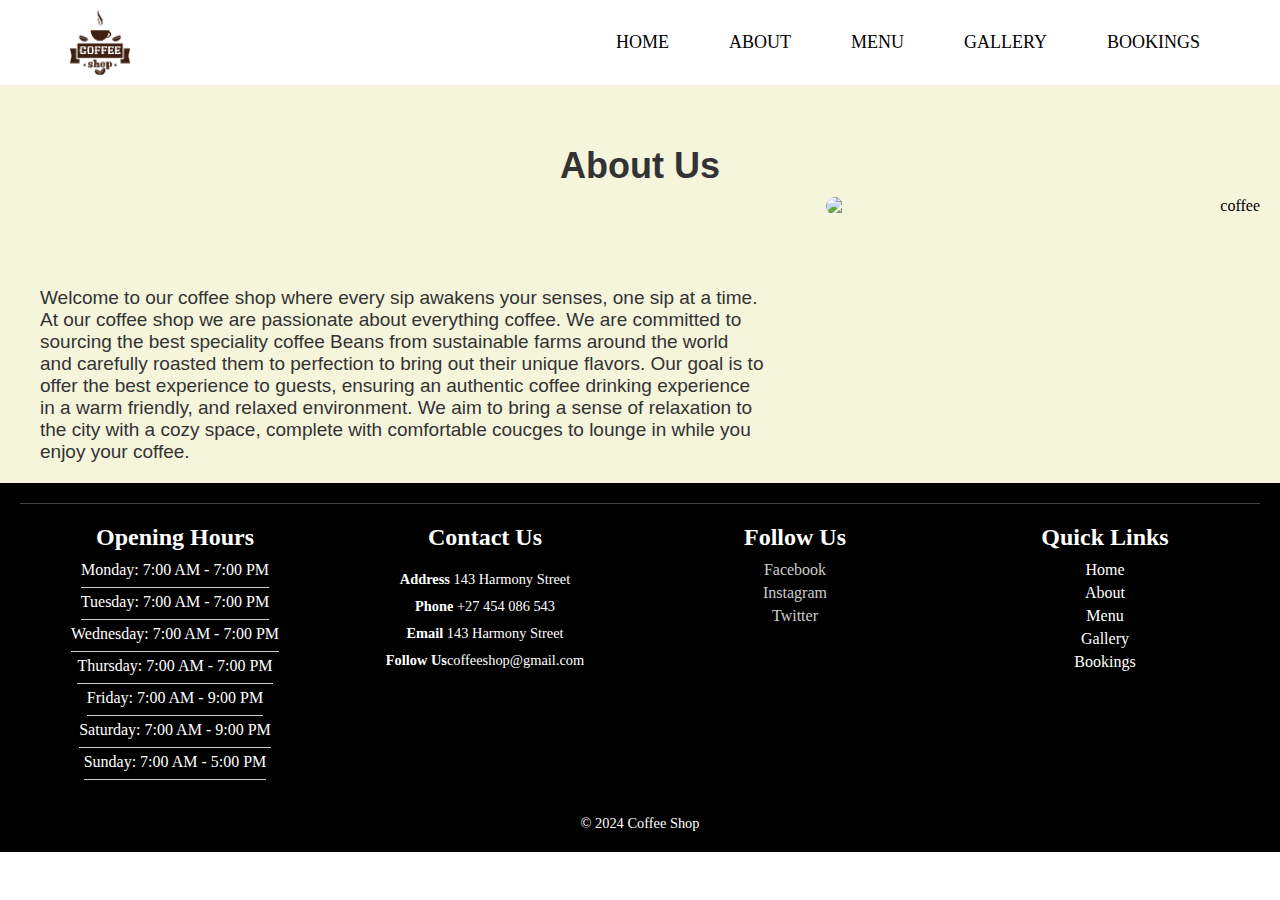
==== about.html @ 54b4dcb0 "Poe _Wede" ====
<!DOCTYPE html>
<html lang="en">

<head>
    <meta charset="UTF-8">
    <meta name="viewport" content="width=device-width, initial-scale=1.0">
    <link rel="stylesheet" href="styles.css">
    <title>About Us</title>
</head>

<body>


    <header>
        <nav class="nav container flex">
            <div class="nav_logo">
                <a href="#">
                    <img src="/_images/logo/brandImg1.png" alt="Logo">
                </a>
            </div>
            <ul class="nav_links flex">
                <li><a href="index.html" class="nav-link active-navlink">Home</a></li>
                <li><a href="about.html" class="nav-link">About</a></li>
                <li><a href="menu.html" class="nav-link">Menu</a></li>
                <li><a href="gallery.html" class="nav-link">Gallery</a></li>
                <li><a href="bookings.html" class="nav-link">Bookings</a></li>
            </ul>

            <div class="mobile-menu-icon" onclick="toggleMenu()">☰</div>
        </nav>
    </header>







    <section class="abouts">
        <h1>About Us</h1>
        <div class="content">
            <p>Welcome to our coffee shop where every sip awakens your senses, one sip at a time.
                At our coffee shop we are passionate about everything coffee. We are committed to sourcing the best
                speciality coffee Beans
                from sustainable farms around the world and carefully roasted them to perfection to bring out their
                unique flavors.
                Our goal is to offer the best experience to guests, ensuring an authentic coffee drinking experience in
                a warm friendly, and relaxed environment.
                We aim to bring a sense of relaxation to the city with a cozy space, complete with comfortable coucges
                to
                lounge in while you enjoy your coffee.
            </p>
            <div class="image_section">
                <img src="_images/top/about_coffee.png" alt="coffee">
            </div>
        </div>
    </section>







    <!-- Footer -->

    <footer class="footer-container">
        <div class="footer-content">
            <div class="hours">
                <h2 id="contact">Opening Hours</h2>
                <ul>
                    <li>Monday: 7:00 AM - 7:00 PM</li>
                    <li>Tuesday: 7:00 AM - 7:00 PM</li>
                    <li>Wednesday: 7:00 AM - 7:00 PM</li>
                    <li>Thursday: 7:00 AM - 7:00 PM</li>
                    <li>Friday: 7:00 AM - 9:00 PM</li>
                    <li>Saturday: 7:00 AM - 9:00 PM</li>
                    <li>Sunday: 7:00 AM - 5:00 PM</li>
                </ul>
            </div>

            <div class="contacts">
                <h2>Contact Us</h2>
                <p><strong>Address</strong> 143 Harmony Street</p>
                <p><strong>Phone</strong> +27 454 086 543 </p>
                <p><strong>Email</strong> 143 Harmony Street</p>
                <p><strong>Follow Us</strong>coffeeshop@gmail.com</p>
            </div>

            <div class="icons">
                <h2>Follow Us</h2>

                <ul>
                    <li><a href="#">Facebook</a></li>
                    <li><a href="#">Instagram</a></li>
                    <li><a href="#">Twitter</a></li>
                </ul>
            </div>


            <div class="bottom-links">
                <h2>Quick Links</h2>
                <ul>
                    <li><a href="#home">Home</a></li>
                    <li><a href="#about">About</a></li>
                    <li><a href="#menu">Menu</a></li>
                    <li><a href="#gallery">Gallery</a></li>
                    <li><a href="#booking">Bookings</a></li>

                </ul>
            </div>
        </div>

        <div class="copy">
            <p>&copy; 2024 Coffee Shop</p>
        </div>

    </footer>

    <script src="js/script.js"></script>
</body>

</html>
---- styles.css ----
/* General page reset */
* {
    margin: 0;
    padding: 0;
    box-sizing: border-box;
}


/* Header */



header {
    top: 0;
    width: 100%;
    background-color: white;
    z-index: 10;
    box-shadow: 0 4px 10px rgba(0, 0, 0, 0.1);
}

nav {
    display: flex;
    justify-content: space-between;
    align-items: center;
    padding: 10px 30px;
    max-width: 1200px;
    margin: 0 auto;
}
.nav_logo img {
    max-width: 60px;
    height: auto;
}

.nav_links {
    display: flex;
    justify-content: center;
    align-items: center;
    gap: 40px;
    list-style-type: none;
}

.nav_links a {
    color: #000000;
    font-size: 18px;
    text-transform: uppercase;
    text-decoration: none;
    padding: 10px;
    font-weight: 500;
}


.nav_links a:hover {
    border-bottom: 2px solid rgba(142, 87, 5, 0.773);
}






/* Home Section */


/* Optional: Fade effect */
.fade {
    animation: fadeEffect 1.5s;
}
@keyframes fadeEffect {
    from {
        opacity: 0.4;
    }
    to {
        opacity: 1;
    }
}



/* Slideshow container */

.slideshow-container{
    position: relative;
    margin: auto;
}

.overlay-text {
    position: absolute;
    top: 50%;
    left: 50%;
    transform: translate(-50% -50%);
    text-align: center;
    color: #f2f2f2;
    font-family: Arial, sans-serif;
}






/* Text styling */
.homeTitle {
    font-size: 40px;
    line-height: 1.2;
    margin: 10px 0;
}

.homeSubtitle {
    font-size: 18px;
    margin-bottom: 10px;
}

.button {
    background-color: #241304;
    padding: 0.7rem 1.5rem;
    border-radius: 5px;
    color: #ccc;
    font-size: 18px;
    margin-top: 1rem;
    display: inline-block;
    text-decoration: none;
}



/* Responsive styling */
@media only screen and (max-width: 768px) {
.homeTitle {
    font-size: 32px;
}
.homeSubtitle {
    font-size: 16px;
}

.button {
    font-size: 16px;
}
   
}



/* Booking Form */

/* Center heading and adjust its color */

h1 {
    text-align: center;
    padding-top: 40px;
    color: #333;
}

form {
    width: 100%;
    max-width: 600px;
    padding: 20px;
    background-color: #fff;
    border-radius: 1px;
}


/* Set form to fullscreen layout */
.booking-form {
    display: flex;
    justify-content: center;
}







/* Input, select, and textarea styling for fullscreen layout */
input[type="text"],
input[type="password"],
input[type="email"],
input[type="tel"],
input[type="date"],
input[type="number"],
select,
textarea {
    width: 100%;
    padding: 10px;
    margin: 5px 0;
    border: 1px solid #ccc;
    border-radius: 5px;
    font-size: 16px;
    box-sizing: border-box;
}

textarea {
    resize: vertical;
}




/* Button styling */
input[type="submit"],
input[type="reset"],
button {
    width: 100%;
    background-color: #007bff;
    color: #fff;
    border: none;
    border-radius: 5px;
    padding: 10px 20px;
    cursor: pointer;
    font-size: 16px;
    margin-top: 10px;
}

input[type="submit"]:hover,
input[type="reset"]:hover,
button:hover {
    background-color: #0056b3;
}

/* Error message styling */

.error-message {
    color: red;
    font-size: 14px;
    margin-top: 5px;
}





/* Gallery Section */

.gallery {
    padding: 4rem 0;
    background-color: white;
    text-align: center;
}
.gallery-container {
    display: flex;
    flex-wrap: wrap;
    gap: 1.5rem;
    justify-content: center;
}

.gallery-item {
    background-color: #fff;
    padding: 1rem;
    border-radius: 8px;
    width: 250px;
    box-shadow: 0 2px 10px rgba(0, 0, 0, 0.1);
}

.gallery-item img {
    width: 100%;
    border-radius: 8px;
}

.gallery-item p {
    margin: 1rem;
    font-size: 16px;
    color: #333;
}






/* Styling the Top Category Images */




.menu h1 {
    font-size: 40px;
    color: #422c1c;
    padding-top: 30px;
}


.menu p {
    padding: 20px;
    font-size: 20px;
    font-style: italic;
    font-weight: bold;
}

.menu h2 {
    font-size: 30px;
    padding-top: 30px;
    padding-bottom: 30px;
    color: #422c1c;
}

.menu {
    text-align: center;
}

.top-category-container {
    display: flex;
    justify-content: center;
    gap: 10%;
}

.top-menu {
    text-align: center;
    max-width: 300px;
}


.top-menu img {
    width: 100%;
    height: auto;
    max-width: 450px;
    margin-bottom: 20px;
    gap: 20px;
}

.description {
    font-size: 20px;
    color: #0a0a0a;
    margin-top: 0;
}




/* Styling the menu card*/


.coffee-menu-container {
    background-image: url(https://cdn.freecodecamp.org/curriculum/css-cafe/beans.jpg);
    font-family: sans-serif;
    padding: 20px;
    background-color: #030303;
}



.coffee-menu-container::before {
    background: rgba(0, 0, 0, 0.5);
}

.coffee-menu h1,
.coffee-menu h2,
.coffee-menu p {
    text-align: center;

}


.footer-info h1,
.footer-info h2,
.footer-info p {
    text-align: center;
    color: #422c1c;
}

.coffee-menu {
    width: 80%;
    background-color: burlywood;
    margin-left: auto;
    margin-right: auto;
    padding: 20px;
    max-width: 500px;
}

img {
    display: block;
    margin-left: auto;
    margin-right: auto;
}


.menu-divider {
    height: 2px;
    background-color: brown;
    border: none;
}

.bottom-line {
    margin-top: 25px;
}

.item {
    display: flex;
    justify-content: space-between;
    align-items: center;
    padding: 10px 0;
}


.item .flavor,
.item .dessert {
    text-align: left;
    flex: 1;
}

.item .price {
    text-align: right;
    margin-left: 20px;
}

.footer-info {
    font-size: 14px;
}

.address {
    margin-bottom: 5px;
}



/* Testimonials Section */


/* Testimonials Section */


.testimonials {
    padding: 50px 20px;
    background-color: #f5f5dc;
    text-align: center;
}


.testimonials h1 {
    font-family: Arial, Helvetica, sans-serif;
    font-size: 40px;
    margin-bottom: 40px;
    color: #333;
    padding-bottom: 20px;
}





/* Container for Testimonials */


.testimonials-container {
    display: flex;
    justify-content: space-around;
    flex-wrap: wrap;
    gap: 30px;
}

.testimonial {
    background-color: white;
    border-radius: 10px;
    box-shadow: 0 4px 8px rgba(0, 0, 0, 0.1);
    padding: 20px;
    width: 250px;
    text-align: center;
}

.testimonial img {
    width: 80px;
    height: 80px;
    border-radius: 50%;
    margin-bottom: 20px;
    object-fit: cover;
}



.testimonial blockquote {
    font-style: italic;
    font-size: 16px;
    margin: 15px 0;
    color: #666;
}




.testimonial .customer-name {
    font-weight: bold;
    color: #333;
    margin-top: 10px;
}





/* Styling About Us Page */



.abouts {
    padding: 20px;
    background-color: #f5f5dc;
}


.abouts h1 {
    font-size: 36px;
    font-family: Arial, Helvetica, sans-serif;
    text-align: center;
    margin-bottom: 10px;
    padding-top: 40px;
}


.abouts .content {
    display: flex;
    align-items: flex-start;
    justify-content: space-between;
}


.abouts p {
    width: 60%;
    font-size: 19px;
    line-height: 1, 6;
    font-family: Arial, Helvetica, sans-serif;
    color: #333;
    text-align: left;
    margin: 0;
    padding-left: 20px;
    padding-top: 90px;
}


  .image_section {
    width: 35%;
    text-align: right;
  }

.image_section img {
    width: 100%;
    border-radius: 10px;
    display: block;
}




/* Styling the Footer */

footer {
    background: rgba(0, 0, 0, 0.16);
    color: #fff;
    text-align: center;
    padding: 20px 0;
    forced-color-adjust: auto;
}


footer ul.social-icons {
    list-style: none;
    padding: 0;
    display: flex;
    justify-content: flex;
    justify-content: center;
    margin: 10px 0;
}

footer ul.social-icons li {
    margin: 0 10px;
}

footer ul.social-icons li a {
    color: #fff;
    text-decoration: none;
    font-size: 1.5rem;
}

footer p {
    margin: 10px 0 0;
    font-size: 0.9rem;
}


.hours li {
    margin-bottom: 8px;
    border-bottom: 1px solid #ccc;
    padding-bottom: 8px;
    display: inline-block;
}


.footer-container {
    background-color: #000000;
    color: #fff;
    padding: 20px;
    text-align: center;
}
.footer-content {
    display: flex;
    justify-content: flex-start;
    align-items: flex-start;
    flex-wrap: wrap;
    padding: 20px 0;
    border-top: 1px solid #444;
}




.footer-content>div {
    flex: 1;
    margin: 0 10px;
}

.hours,
.contacts,
.icons,
.bottom-links {
    text-align: center;
}

.footer-container ul {
    list-style: none;
    padding: 0;
    margin: 0;
}

.bottom-links a {
    color: #fff;
    text-decoration: none;
    display: block;
}



.icons a {
    color:#ccc;
    text-decoration: none;
    display: block;
}



.bottom-links a:hover {
    color:#c68642
}

.icons a:hover {
    color: #c68642;
}

.footer-content ul li {
    margin-bottom: 5px;
}

.hours
h2 {
    padding-bottom: 10px;
}


#contacts,
h2 {
    padding-bottom: 10px;
}





/* responsive navigation */

.mobile-menu-icon {
    display: none;
}


@media (max-width: 768px) {

    /* Hide the nav links and show the menu icon */
.nav_links {
    display: none;
    flex-direction: column;
    background-color: white;
    position: absolute;
    top: 80px;
    right: 0;
    width: 100%;
    box-shadow: 0 4px 10px rgba(0, 0, 0, 0.1);
}


.nav_links.active {
    display: flex;
}

  .mobile-menu-icon {
    display: block;
    font-size: 24px;
    cursor: pointer;
  }

    

}



/* Responsive Footer screens */



@media (max-width: 480px) {
    .footer-container {
        padding: 15px;
    }

    .footer-content h2 {
        font-size: 1em;
    }

    .footer-content p,
    .footer-content a {
        font-size: 0.85em;
    }

    footer ul.social-icons li a {
       
        font-size: 1.2rem;
        /* Smaller icon size on small screens */
    }

   footer ul.social-icons li a {
    font-size: 1.2rem;
   }
    

   .hours ul {
    padding: 0;
    list-style: none;
    width: 70%;
    margin: 0 auto;
   }

.hours ul li {
    display: block;
    margin-bottom: 8px;
    text-align: left;
}




}






/* Responsive Booking Form Styling for Smaller Screens */
@media (max-width: 768px) {
    
form {
    padding: 15px;
    max-width: 90%;
}


    h1 {
        font-size: 1.8rem;
        padding-top: 20px;
    }
    
}

@media (max-width: 480px) {
    

  form {
    padding: 10px;
    max-width: 100%;
  }



    h1 {
        font-size: 1.5rem;
        padding-top: 10px;
    }

    /* Smaller font sizes for input fields and buttons */



    input[type="text"],
    input[type="password"],
    input[type="email"],
    input[type="tel"],
    select,
    textarea {
        font-size: 14px;
        padding: 8px;
    }


    input[type="submit"],
    button {
        font-size: 14px;
        padding: 8px;
    }

}



@media (max-width: 480px) {


    .testimonials h1 {
        font-size: 28px;
    }

    .testimonial {
        padding: 15px;
        width: 100%;
        max-width: 90%;
        margin: 0 auto;
    }

    .testimonial img {
        width: 70px;
        height: 70px;
    }

    .testimonial blockquote {
        font-size: 14px;
    }

    .testimonials-container {
        flex-direction: column;
        align-items: center;
    }




}


/* Responsive Menu Styling */
@media (max-width: 768px) {
    .menu h1 {
        font-size: 32px;
    }

    .menu p {
        font-size: 18px;
    }

    .menu h2 {
        font-size: 26px;
    }

    .top-category-container {
        gap: 5%;
        /* Reduce gap between items */
    }

    .top-menu {
        max-width: 100%;
        /* Make each item take full width */
    }

    .top-menu img {
        max-width: 80%;
        /* Scale down images for tablets */
    }
}

@media (max-width: 480px) {


    .menu h1 {
        font-size: 28px;
    }

    .menu p {
        font-size: 16px;
    }

    .menu h2 {
        font-size: 24px;
    }

    .top-category-container {
        flex-direction: column;
        align-items: center;
    }

    .top-menu img {
        max-width: 90%;
    }



    .description {
        font-size: 16px;
    }


}


/* Responsive Gallery Styles */
@media (max-width: 768px) {


    .gallery h2 {
        font-size: 28px;

    }

    .gallery-item {
        width: 200px;
    }

    .gallery-item p {
        font-size: 14px;
    }


}


@media (max-width: 480px) {

    .gallery-container {
        gap: 1rem;
    }

    .gallery-item {
        width: 100%;
    }

    .gallery-item img {
        max-width: 100%;
    }

    .gallery-item p {
        font-size: 14px;
    }

}


/* Responsive About Styles */
@media (max-width: 768px) {

    .abouts h1 {
        font-size: 30px;
    }

    .abouts .content {
        flex-direction: column;
        align-items: center;
        text-align: center;
    }

    .abouts p {
        width: 100%;
        padding: 0;
        padding-top: 20px;
    }

    .image_section {
        width: 80%;
        margin-top: 20px;
        text-align: center;
    }

    .image_section img {
        max-width: 100%;
    }




}




@media (max-width: 480px) {


    .abouts h1 {
        font-size: 28px;
    }

    .abouts p {
        font-size: 16px;
        padding-top: 10px;
    }

    .image_section {
        width: 100%;
    }
}
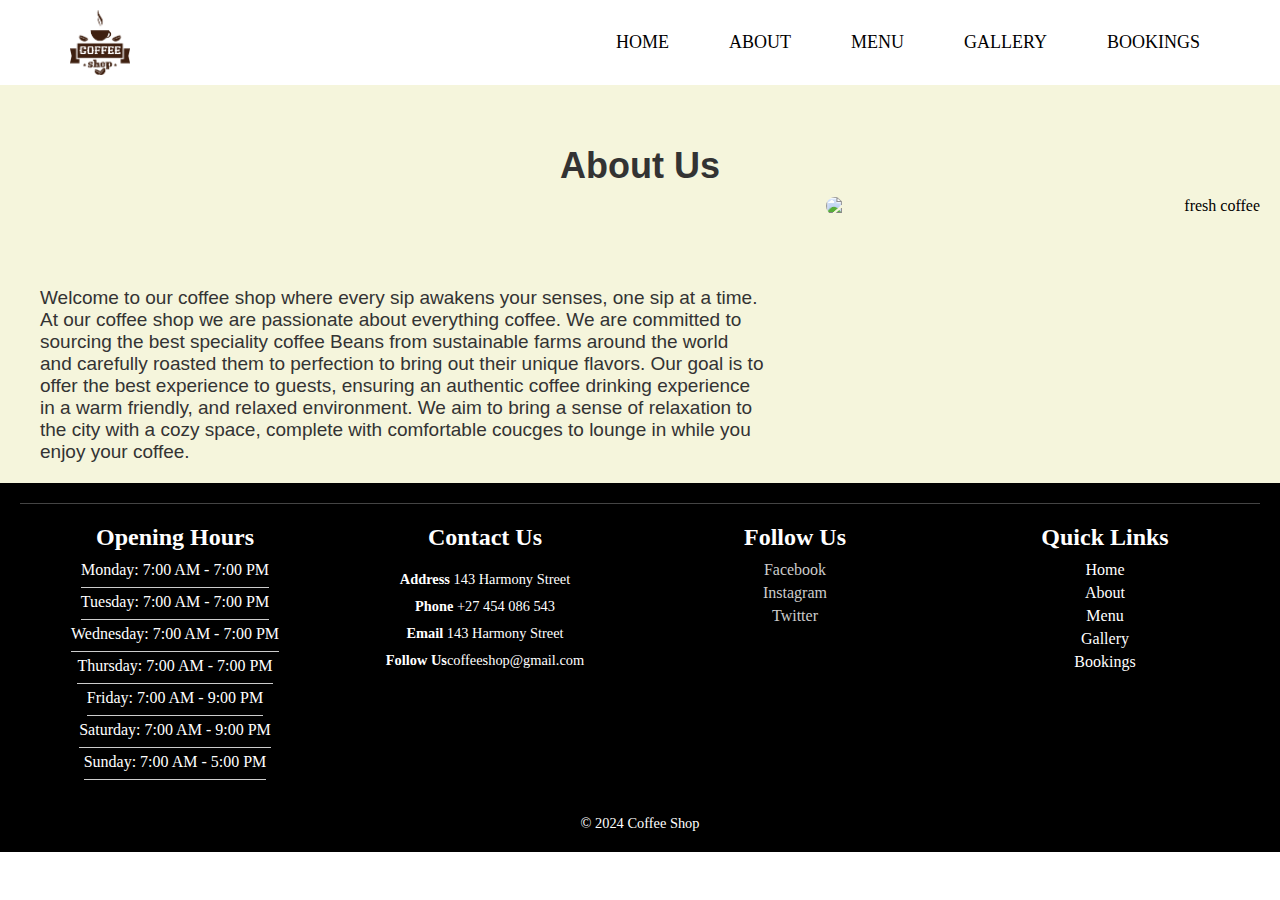
==== commit 0426bab5: "deleted 2 css file" ====
--- a/about.html
+++ b/about.html
@@ -4,8 +4,9 @@
 <head>
     <meta charset="UTF-8">
     <meta name="viewport" content="width=device-width, initial-scale=1.0">
+    <meta name="description" content="Discover passion behind our coffee shop">
     <link rel="stylesheet" href="styles.css">
-    <title>About Us</title>
+    <title>About Us- Coffee Shop | Sustainable Coffee Beans & Cozy Atmosphere</title>
 </head>
 
 <body>
@@ -51,7 +52,7 @@
                 lounge in while you enjoy your coffee.
             </p>
             <div class="image_section">
-                <img src="_images/top/about_coffee.png" alt="coffee">
+                <img src="_images/top/about_coffee.png" alt="fresh coffee">
             </div>
         </div>
     </section>
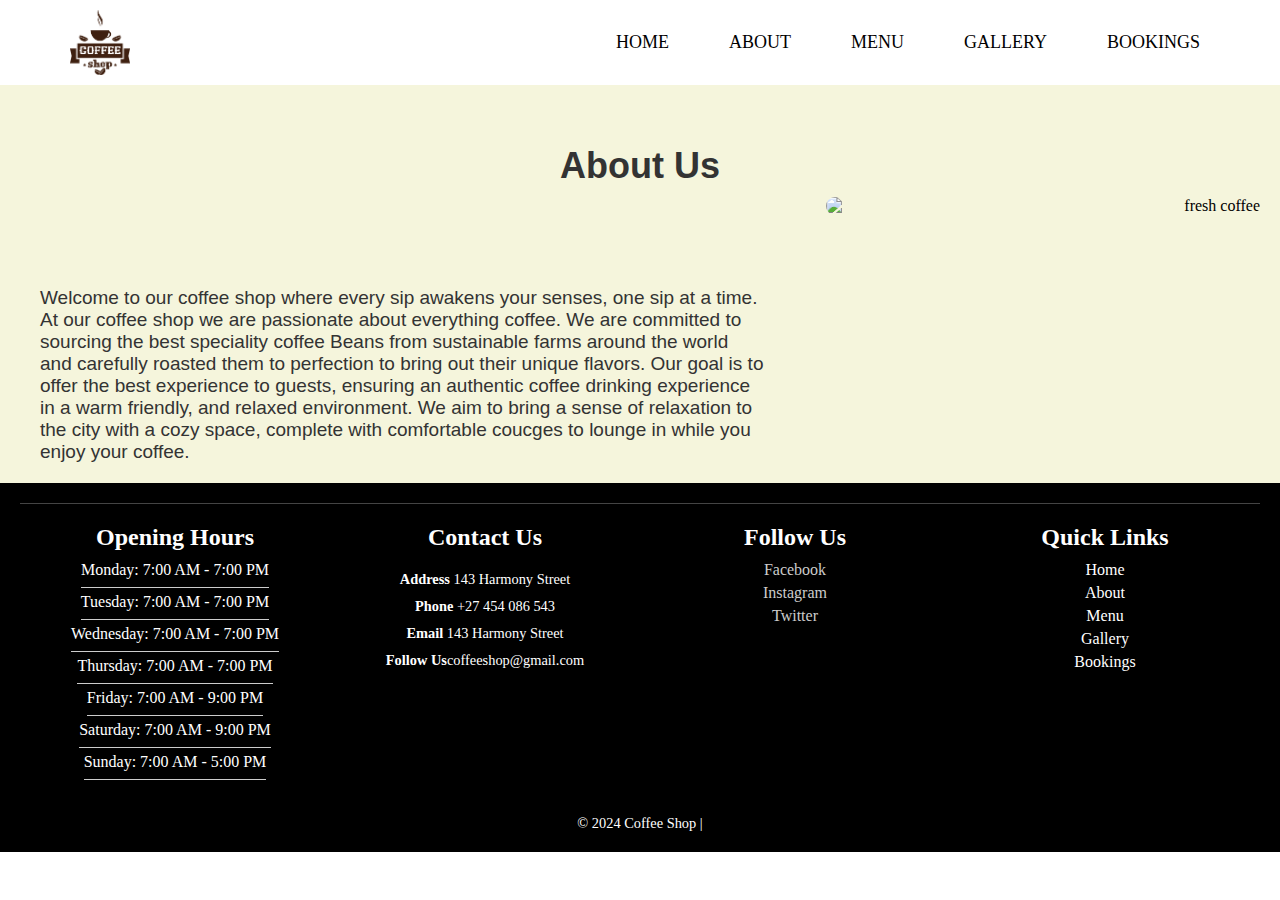
==== commit e43342c7: "made changes" ====
--- a/about.html
+++ b/about.html
@@ -113,7 +113,7 @@
         </div>
 
         <div class="copy">
-            <p>&copy; 2024 Coffee Shop</p>
+            <p>&copy; 2024 Coffee Shop | <span id="currentDate"></span></p>
         </div>
 
     </footer>
--- a/styles.css
+++ b/styles.css
@@ -85,15 +85,23 @@
 
 .overlay-text {
     position: absolute;
-    top: 50%;
-    left: 50%;
-    transform: translate(-50% -50%);
+    top: 30%;
+    left: 40%;
+    transform: translate(-50% -30%);
+    padding-top: 40px;
     text-align: center;
     color: #f2f2f2;
     font-family: Arial, sans-serif;
 }
 
 
+.overlay-text .homeSubtitle {
+    color: #f5a623; /* Change to your desired color */
+}
+
+.overlay-text .homeTitle {
+    color: rgb(120, 80, 28); /* Change to your desired color */
+}
 
 
 
